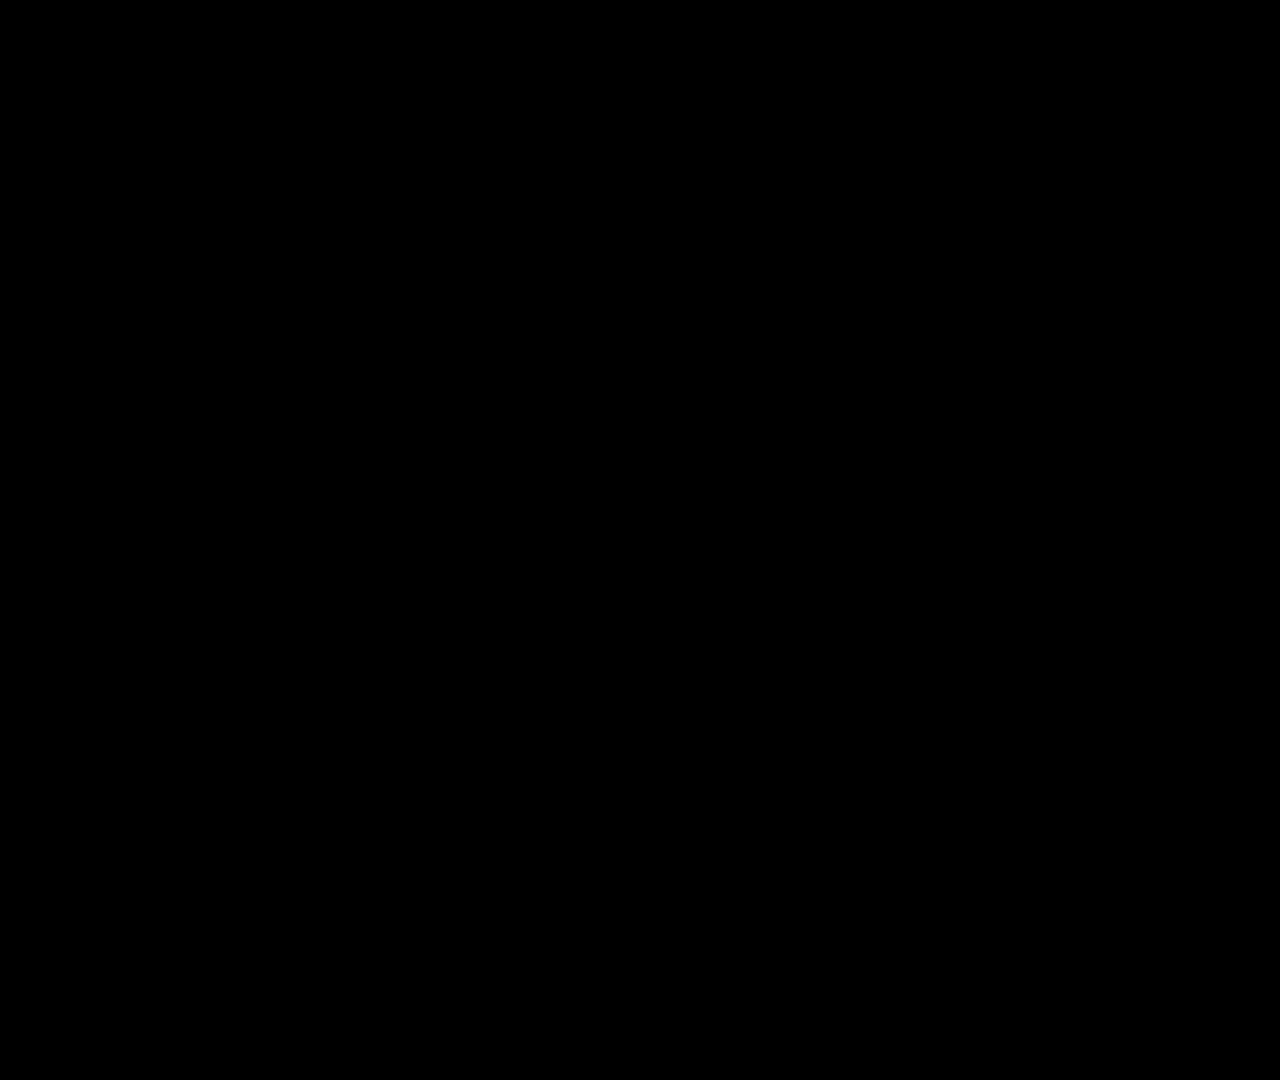
==== jobfair/sketch3.html @ 9c4720ed "Add 90s sketch video (59 photos, 7 chapters); label tent photos as day-before promo Co-Authored-By: " ====
<!doctype html>
<html lang="ko"><head><meta charset="utf-8">
<style>
@font-face{font-family:P;src:url(assets/PretendardVariable.woff2) format('woff2');font-weight:100 900}
*{margin:0;padding:0;box-sizing:border-box}
html,body{width:1920px;height:1080px;overflow:hidden;background:#000;font-family:P,sans-serif;color:#fff;word-break:keep-all}
.L{position:absolute;inset:0;overflow:hidden}
.shot{position:absolute;inset:0;overflow:hidden;background:#000}
.shot img{position:absolute;inset:0;width:100%;height:100%;object-fit:cover;will-change:transform}
.shade{position:absolute;inset:0;background:linear-gradient(180deg,rgba(0,0,0,.5) 0,rgba(0,0,0,0) 22%,rgba(0,0,0,0) 48%,rgba(10,30,20,.85) 100%)}
.brand{position:absolute;left:72px;top:56px;font-weight:800;font-size:26px;letter-spacing:.06em;line-height:1.05}
.brand small{display:block;font-size:15px;font-weight:600;letter-spacing:.18em;opacity:.85;margin-top:6px}
.rec{position:absolute;right:72px;top:58px;font-size:20px;font-weight:600;letter-spacing:.12em;display:flex;align-items:center;gap:12px}
.rec i{width:14px;height:14px;border-radius:50%;background:#ff5a4a;display:block}
.cap{position:absolute;left:72px;bottom:84px}
.chip{display:inline-block;font-size:22px;font-weight:800;letter-spacing:.14em;padding:9px 18px;border-radius:8px;margin-bottom:20px}
.head{font-size:84px;font-weight:850;line-height:1.08;letter-spacing:-.02em;text-shadow:0 4px 24px rgba(0,0,0,.35)}
.sub{font-size:34px;font-weight:600;margin-top:20px;opacity:.95}
.sub b{font-weight:850}
.tag{position:absolute;right:72px;bottom:90px;font-size:22px;font-weight:600;padding:10px 20px;border-radius:999px;background:rgba(0,0,0,.28);backdrop-filter:blur(8px);border:1px solid rgba(255,255,255,.35)}
.prog{position:absolute;left:72px;right:72px;top:118px;height:4px;display:flex;gap:6px}
.prog span{flex:1;background:rgba(255,255,255,.25);border-radius:2px;overflow:hidden}
.prog span i{display:block;height:100%;background:#fff;transform-origin:left}
.wipe{position:absolute;inset:0;display:flex;align-items:center;justify-content:center;flex-direction:column}
.wipe .n{font-size:220px;font-weight:900;line-height:.9;letter-spacing:-.04em}
.wipe .t{font-size:56px;font-weight:800;margin-top:18px}
.green{background:#22553a}
.cream{background:#f7f2e2;color:#1d4a32}
.bar{position:absolute;left:0;right:0;bottom:0;height:16px;display:flex}
.bar span{flex:1}
.cards{position:absolute;left:96px;right:96px;top:380px;display:flex;gap:32px}
.card{flex:1;border-radius:28px;padding:44px 40px 40px;color:#fff;height:440px;display:flex;flex-direction:column;justify-content:space-between}
.card .k{font-size:30px;font-weight:700;opacity:.95}
.card .v{font-size:118px;font-weight:900;letter-spacing:-.04em;line-height:1}
.card .v small{font-size:44px;font-weight:800;margin-left:6px;letter-spacing:0}
.card .d{font-size:22px;font-weight:600;opacity:.9;line-height:1.4}
</style></head><body>
<div id="root"></div>
<script>
const C={blue:'#2f6fd6',red:'#e5483f',purple:'#7b45d1',yellow:'#efa52c',green:'#22553a',orange:'#ef6a3a',teal:'#1f9c8a'};
const clamp=(x,a=0,b=1)=>Math.max(a,Math.min(b,x));
const eo=x=>1-Math.pow(1-clamp(x),3), eio=x=>{x=clamp(x);return x<.5?4*x*x*x:1-Math.pow(-2*x+2,3)/2};
const back=x=>{x=clamp(x);const c=1.5;return 1+(c+1)*Math.pow(x-1,3)+c*Math.pow(x-1,2)};
const root=document.getElementById('root');
const el=h=>{const d=document.createElement('div');d.innerHTML=h.trim();const e=d.firstChild;root.appendChild(e);return e};
const parts=[];
function add(s,e,html,fn){const n=el(html);parts.push({s,e,n,fn});return n}

/* ---------- INTRO 0-6 ---------- */
add(0,3.9,`<div class="shot"><img src="assets/cover.jpg" style="filter:blur(30px) brightness(.8);transform:scale(1.2)"><img class="m" src="assets/cover.jpg" style="object-fit:contain"></div>`,(n,t)=>{
  n.querySelector('.m').style.transform=`scale(${1+.035*eio(t/3.9)})`;n.style.opacity=clamp(t/0.5);
});
add(3.5,6.3,`<div class="L green">
 <div class="bar"><span style="background:${C.blue}"></span><span style="background:${C.red}"></span><span style="background:${C.purple}"></span><span style="background:${C.yellow}"></span></div>
 <div style="position:absolute;left:0;right:0;top:330px;text-align:center">
  <div class="l1" style="font-size:34px;font-weight:700;letter-spacing:.2em;color:#f6d98a">2026. 11. 11. WED · 건국체육관 K7</div>
  <div class="l2" style="font-size:104px;font-weight:900;letter-spacing:-.03em;margin-top:30px;line-height:1.1">그날의 현장,<br>1,090명이 문을 열었다</div>
 </div></div>`,(n,t)=>{
  n.style.clipPath=`circle(${eo(t/0.55)*120}% at 78% 50%)`;
  n.querySelector('.l1').style.cssText+=`;opacity:${clamp((t-.35)/.4)};transform:translateY(${(1-eo((t-.35)/.5))*30}px)`;
  n.querySelector('.l2').style.cssText+=`;opacity:${clamp((t-.6)/.4)};transform:translateY(${(1-eo((t-.6)/.6))*50}px)`;
  n.querySelectorAll('.bar span').forEach((s,i)=>s.style.transform=`scaleY(${eo((t-.3-i*.1)/.4)})`);
});

/* ---------- CHAPTERS 6-48 : 6 x 7s, 1 photo per second ---------- */
const CH=[
 {c:C.teal,  name:'전날 홍보 · 오픈 대기', head:'하루 전부터 시작된 잡페어', sub:'11.10 전날 홍보 · 사전등록 <b>572명</b>',
  ph:[['0211','11.10 전날 홍보 부스'],['0212','전날 홍보 · 사전등록 안내'],['0214','팝콘 나눔 홍보'],['0216','전날 홍보 부스'],['0213','사전등록 QR 안내'],['0215','전날 홍보 부스'],['0299','개장 전 입장 대기'],['0289','체육관 앞 대기 줄'],['0291','체육관 입구 대기'],['0293','로비 입장 대기']]},
 {c:C.red,   name:'등록 · 입장', head:'QR 하나로 등록부터 입장까지', sub:'현장등록 <b>669명</b> · 총 <b>1,090명</b>',
  ph:[['0277','로비 등록 대기'],['0279','안내데스크'],['0301','QR 현장등록'],['0281','로비 등록 대기'],['0283','리플렛 · 추첨권 배부'],['0285','리플렛 · 추첨권 배부'],['0287','행사장 입장'],['0295','행사장 입장'],['0297','리플렛 받고 입장'],['0316','행사장 안 인파']]},
 {c:C.blue,  name:'행사장 전경', head:'6개 존, 55개 부스', sub:'기업 · 기관 <b>48</b> · 체험 <b>7</b>',
  ph:[['0330','행사장 전경'],['0332','대기업군 C존 통로'],['0303','현황판 · 대기업군 통로'],['0322','대기업군 C존'],['0312','대기업군 C존'],['0340','C01 LG그룹 IT계열사'],['0326','지역기업군 A존'],['0318','붐비는 행사장']]},
 {c:C.purple,name:'기업 상담', head:'현직자와 마주 앉은 1:1 상담', sub:'참여기업 <b>35곳</b> · 상담 <b>1,713건</b>',
  ph:[['6333','현직자 1:1 상담'],['0346','현직자 상담'],['6342','공기업군 상담'],['6352','공기업군 상담'],['6354','현직자 상담'],['6325','세명대 대학일자리플러스센터'],['6361','현직자 상담'],['0334','지역기업군 상담 대기']]},
 {c:C.yellow,name:'기관 · 이벤트관', head:'기관 상담부터 취업 준비 체험까지', sub:'D존 유관기관 <b>7</b> · E존 교내기관 <b>6</b> · F존 이벤트관 <b>7</b>',
  ph:[['0305','D존 지역유관기관 · E존 교내기관'],['0328','D07 대한민국 공군'],['0308','이벤트관 F존 대기'],['0310','퍼스널컬러 · 취업타로'],['0314','F01 퍼스널컬러진단'],['0336','헤어 · 메이크업 · 이력서 사진'],['0338','휴게 공간']]},
 {c:C.orange,name:'이벤트 · 경품 · 푸드트럭', head:'끝까지 즐거웠던 하루', sub:'이벤트 참여 <b>227건</b> · 경품 추첨 2회',
  ph:[['0324','팝콘 증정'],['0344','푸드트럭'],['0342','푸드트럭 대기'],['2290','경품 추첨 준비'],['2292','경품 추첨 현장'],['2293','경품 추첨 현장'],['2296','경품 추첨 현장'],['2298','경품 추첨'],['2300','추첨함 추첨'],['2302','경품 추첨 현장'],['2304','추첨 결과 발표']]},
 {c:C.green, name:'마지막 추첨', head:'모두가 함께한 마지막 순간', sub:'경품 당첨 <b>19명</b>',
  ph:[['6410','추첨을 기다리는 참여자'],['6417','마지막 경품 추첨'],['6399','경품 추첨 진행'],['9968','경품 추첨 진행'],['0320','경품 전달']]},
];
const CS=6, CT=72, PD=CT/CH.reduce((n,c)=>n+c.ph.length,0);
let acc=CS; CH.forEach(c=>{c.S=acc;c.L=c.ph.length*PD;acc+=c.L});
CH.forEach((ch,ci)=>{
  const S=ch.S, CL=ch.L;
  ch.ph.forEach(([id,lbl],pi)=>{
    const s=S+pi*PD, e=s+PD, mode=(ci*7+pi)%4, dir=(pi%2)?1:-1;
    add(s,e+0.3,`<div class="shot"><img src="assets/d/${id}.jpg"><div class="shade"></div><div class="tag">${lbl}</div></div>`,(n,t)=>{
      const k=t/(PD+.3), img=n.querySelector('img');
      img.style.transform=`scale(${1.14-.08*k}) translateX(${dir*(k-.5)*40}px)`;
      const w=eo(t/0.28);
      if(pi==0) n.style.clipPath='none';
      else if(mode==0) n.style.clipPath=`inset(0 0 0 ${(1-w)*100}%)`;
      else if(mode==1) n.style.clipPath=`inset(0 ${(1-w)*100}% 0 0)`;
      else if(mode==2) n.style.clipPath=`inset(${(1-w)*100}% 0 0 0)`;
      else n.style.clipPath=`circle(${w*80}% at 50% 50%)`;
      const tg=n.querySelector('.tag');tg.style.opacity=clamp((t-.2)/.2);tg.style.transform=`translateX(${(1-eo((t-.2)/.35))*40}px)`;
    });
  });
  add(S,S+CL,`<div class="L">
    <div class="brand">GLOCAL JOB FAIR<small>2026 · 건국대학교 GLOCAL캠퍼스</small></div>
    <div class="rec"><i></i>SKETCH 0${ci+1} / 0${CH.length}</div>
    <div class="prog">${ch.ph.map(()=>'<span><i></i></span>').join('')}</div>
    <div class="cap"><div class="chip" style="background:${ch.c}">SKETCH 0${ci+1} · ${ch.name}</div>
      <div class="head">${ch.head}</div><div class="sub">${ch.sub}</div></div></div>`,(n,t)=>{
    const out=clamp((CL-t)/.3);
    n.querySelector('.rec i').style.opacity=(Math.floor(t*2)%2)?.3:1;
    n.querySelectorAll('.prog i').forEach((b,i)=>b.style.transform=`scaleX(${clamp((t-i*PD)/PD)})`);
    n.querySelector('.prog').style.opacity=out;
    const chip=n.querySelector('.chip'),hd=n.querySelector('.head'),sb=n.querySelector('.sub');
    chip.style.opacity=clamp((t-.5)/.25)*out;chip.style.transform=`translateX(${(1-eo((t-.5)/.4))*-60}px)`;
    hd.style.opacity=clamp((t-.65)/.3)*out;hd.style.transform=`translateY(${(1-eo((t-.65)/.5))*40}px)`;
    sb.style.opacity=clamp((t-.95)/.3)*out;sb.style.transform=`translateY(${(1-eo((t-.95)/.5))*30}px)`;
  });
  add(S-0.45,S+0.55,`<div class="wipe" style="background:${ch.c}"><div class="n">0${ci+1}</div><div class="t">${ch.name}</div></div>`,(n,t)=>{
    const a=eio(t/0.4),b=eio((t-.6)/.4);
    n.style.clipPath=`inset(0 ${(1-a)*100}% 0 ${b*100}%)`;
    n.firstChild.style.transform=`translateX(${(1-eo(t/.5))*120-eo((t-.6)/.4)*120}px)`;
  });
});

/* ---------- STATS 48-54 ---------- */
const ST=[{k:'총 참여 인원',v:1090,f:0,u:'명',d:'사전등록 후 현장 303 · 현장등록 669 · 현장 서명 118',c:C.blue},
 {k:'부스 참여',v:1940,f:0,u:'건',d:'부스 QR 참여 기준 · 참여자 796명, 1인 평균 2.4곳',c:C.red},
 {k:'행사 전체 만족도',v:4.58,f:2,u:'점',d:'5점 척도 · 응답 462건 · 만족 이상 90.3%',c:C.purple},
 {k:'추천 의향',v:97.0,f:1,u:'%',d:'응답 462건 중 448건 “추천하겠다”',c:C.yellow}];
add(77.7,84.4,`<div class="L cream">
  <div style="position:absolute;left:96px;top:150px">
   <div class="ey" style="font-size:24px;font-weight:800;letter-spacing:.2em;color:${C.orange}">RESULT · 숫자로 본 글로컬 잡페어</div>
   <div class="tt" style="font-size:88px;font-weight:900;letter-spacing:-.03em;margin-top:18px">목표를 넘어선 하루</div></div>
  <div class="cards">${ST.map(s=>`<div class="card" style="background:${s.c}"><div class="k">${s.k}</div><div class="v"><span>0</span><small>${s.u}</small></div><div class="d">${s.d}</div></div>`).join('')}</div>
  <div style="position:absolute;left:96px;bottom:56px;font-size:20px;font-weight:600;opacity:.6">glocaljobfair.kr 등록 · 참여 · 만족도 조사 데이터 기준</div>
 </div>`,(n,t)=>{
  n.style.clipPath=`inset(${(1-eo(t/.45))*100}% 0 0 0)`;
  const ey=n.querySelector('.ey'),tt=n.querySelector('.tt');
  ey.style.opacity=clamp((t-.3)/.3);tt.style.opacity=clamp((t-.45)/.3);tt.style.transform=`translateY(${(1-eo((t-.45)/.5))*40}px)`;
  n.querySelectorAll('.card').forEach((c,i)=>{const s0=.7+i*.25,k=back((t-s0)/.6);
    c.style.transform=`translateY(${(1-k)*120}px)`;c.style.opacity=clamp((t-s0)/.25);
    const st=ST[i],x=eo((t-s0-.1)/1.5),v=st.v*x;
    c.querySelector('.v span').textContent=st.f?v.toFixed(st.f):Math.round(v).toLocaleString('en-US');});
});

/* ---------- OUTRO 54-60 ---------- */
add(84,90,`<div class="L green">
  <div class="dr" style="position:absolute;right:0;top:0;bottom:0;width:1100px;overflow:hidden">
    <img src="assets/cover.jpg" style="position:absolute;height:115%;right:-40px;top:-10px;transform-origin:right top"></div>
  <div style="position:absolute;inset:0;background:linear-gradient(90deg,#22553a 46%,rgba(34,85,58,0) 62%)"></div>
  <div style="position:absolute;left:110px;top:270px;width:900px">
    <div class="o1" style="font-size:26px;font-weight:800;letter-spacing:.22em;color:#f6d98a">2026 GLOCAL JOB FAIR</div>
    <div class="o2" style="font-size:96px;font-weight:900;line-height:1.12;letter-spacing:-.03em;margin-top:26px">충북 청년,<br>내일의 문을 열다</div>
    <div class="o3" style="font-size:34px;font-weight:600;margin-top:34px;opacity:.92">함께해 주신 모든 분께 감사드립니다.</div>
  </div>
  <div class="o4" style="position:absolute;left:110px;bottom:92px;font-size:20px;font-weight:600;opacity:.75;line-height:1.7">주최 · 지원&nbsp;&nbsp;건국대학교 GLOCAL캠퍼스 · 대학혁신지원사업 · KU ANCHOR사업단 · 고용노동부<br>glocaljobfair.kr</div>
  <div class="bar"><span style="background:${C.blue}"></span><span style="background:${C.red}"></span><span style="background:${C.purple}"></span><span style="background:${C.yellow}"></span></div>
  <div class="blk" style="position:absolute;inset:0;background:#000;opacity:0"></div>
 </div>`,(n,t)=>{
  n.style.clipPath=`inset(0 ${(1-eio(t/.5))*100}% 0 0)`;
  n.querySelector('.dr img').style.transform=`scale(${1.04+.05*t/6})`;n.querySelector('.dr').style.opacity=clamp((t-.3)/.6);
  ['.o1','.o2','.o3','.o4'].forEach((q,i)=>{const e=n.querySelector(q),s0=.45+i*.25;e.style.opacity=clamp((t-s0)/.35);e.style.transform=`translateY(${(1-eo((t-s0)/.6))*36}px)`});
  n.querySelectorAll('.bar span').forEach((s,i)=>s.style.transform=`scaleY(${eo((t-.5-i*.1)/.4)})`);
  n.querySelector('.blk').style.opacity=clamp((t-5.2)/.8);
});

window.setTime=function(T){
  parts.forEach((p,i)=>{const on=T>=p.s&&T<p.e;p.n.style.display=on?'':'none';p.n.style.zIndex=i;if(on)p.fn(p.n,T-p.s)});
};
Promise.all([document.fonts.ready,...[...document.images].map(i=>i.decode().catch(()=>{}))]).then(()=>{setTime(0);window.READY=1});
</script></body></html>
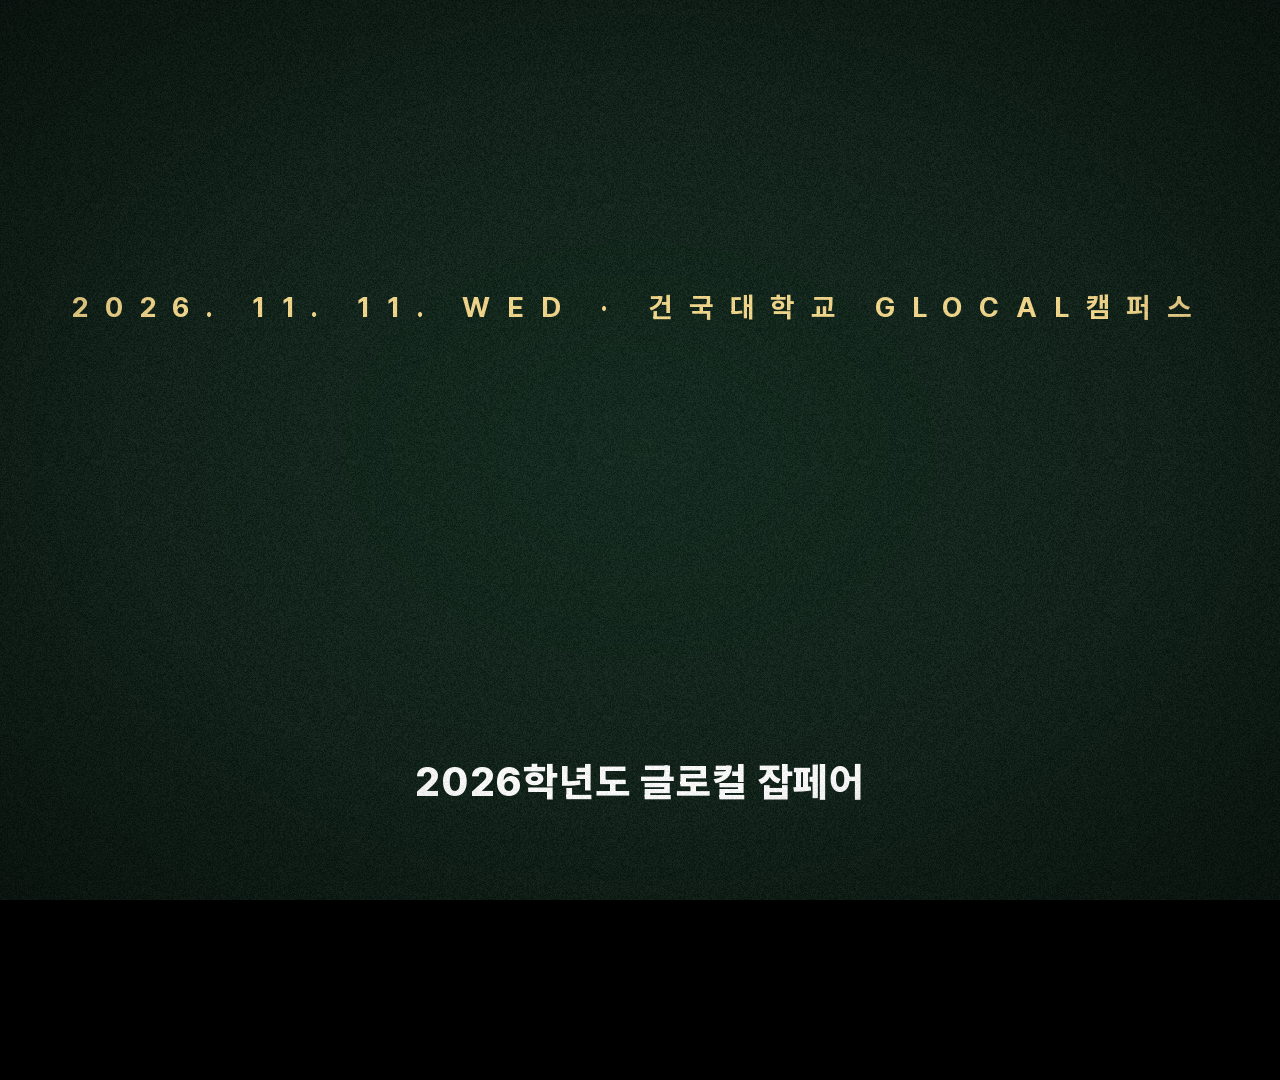
==== commit e70a08d2: "New motion-graphic intro, film grain; split day-before promo vs event-day photos Co-Authored-By: Cla" ====
--- a/jobfair/sketch3.html
+++ b/jobfair/sketch3.html
@@ -36,6 +36,7 @@
 .card .d{font-size:22px;font-weight:600;opacity:.9;line-height:1.4}
 </style></head><body>
 <div id="root"></div>
+<script src="intro.js"></script>
 <script>
 const C={blue:'#2f6fd6',red:'#e5483f',purple:'#7b45d1',yellow:'#efa52c',green:'#22553a',orange:'#ef6a3a',teal:'#1f9c8a'};
 const clamp=(x,a=0,b=1)=>Math.max(a,Math.min(b,x));
@@ -46,35 +47,23 @@
 const parts=[];
 function add(s,e,html,fn){const n=el(html);parts.push({s,e,n,fn});return n}
 
-/* ---------- INTRO 0-6 ---------- */
-add(0,3.9,`<div class="shot"><img src="assets/cover.jpg" style="filter:blur(30px) brightness(.8);transform:scale(1.2)"><img class="m" src="assets/cover.jpg" style="object-fit:contain"></div>`,(n,t)=>{
-  n.querySelector('.m').style.transform=`scale(${1+.035*eio(t/3.9)})`;n.style.opacity=clamp(t/0.5);
-});
-add(3.5,6.3,`<div class="L green">
- <div class="bar"><span style="background:${C.blue}"></span><span style="background:${C.red}"></span><span style="background:${C.purple}"></span><span style="background:${C.yellow}"></span></div>
- <div style="position:absolute;left:0;right:0;top:330px;text-align:center">
-  <div class="l1" style="font-size:34px;font-weight:700;letter-spacing:.2em;color:#f6d98a">2026. 11. 11. WED · 건국체육관 K7</div>
-  <div class="l2" style="font-size:104px;font-weight:900;letter-spacing:-.03em;margin-top:30px;line-height:1.1">그날의 현장,<br>1,090명이 문을 열었다</div>
- </div></div>`,(n,t)=>{
-  n.style.clipPath=`circle(${eo(t/0.55)*120}% at 78% 50%)`;
-  n.querySelector('.l1').style.cssText+=`;opacity:${clamp((t-.35)/.4)};transform:translateY(${(1-eo((t-.35)/.5))*30}px)`;
-  n.querySelector('.l2').style.cssText+=`;opacity:${clamp((t-.6)/.4)};transform:translateY(${(1-eo((t-.6)/.6))*50}px)`;
-  n.querySelectorAll('.bar span').forEach((s,i)=>s.style.transform=`scaleY(${eo((t-.3-i*.1)/.4)})`);
-});
+buildIntro();
 
 /* ---------- CHAPTERS 6-48 : 6 x 7s, 1 photo per second ---------- */
 const CH=[
- {c:C.teal,  name:'전날 홍보 · 오픈 대기', head:'하루 전부터 시작된 잡페어', sub:'11.10 전날 홍보 · 사전등록 <b>572명</b>',
-  ph:[['0211','11.10 전날 홍보 부스'],['0212','전날 홍보 · 사전등록 안내'],['0214','팝콘 나눔 홍보'],['0216','전날 홍보 부스'],['0213','사전등록 QR 안내'],['0215','전날 홍보 부스'],['0299','개장 전 입장 대기'],['0289','체육관 앞 대기 줄'],['0291','체육관 입구 대기'],['0293','로비 입장 대기']]},
- {c:C.red,   name:'등록 · 입장', head:'QR 하나로 등록부터 입장까지', sub:'현장등록 <b>669명</b> · 총 <b>1,090명</b>',
-  ph:[['0277','로비 등록 대기'],['0279','안내데스크'],['0301','QR 현장등록'],['0281','로비 등록 대기'],['0283','리플렛 · 추첨권 배부'],['0285','리플렛 · 추첨권 배부'],['0287','행사장 입장'],['0295','행사장 입장'],['0297','리플렛 받고 입장'],['0316','행사장 안 인파']]},
+ {c:C.teal,  name:'11.10 전날 홍보', head:'하루 전부터 시작된 잡페어', sub:'11.10 캠퍼스 홍보 부스 · 사전등록 <b>572명</b>',
+  ph:[['0211','11.10 전날 · 홍보 부스'],['0212','11.10 전날 · 사전등록 안내'],['0214','11.10 전날 · 팝콘 나눔 홍보'],['0216','11.10 전날 · 홍보 부스'],['0213','11.10 전날 · 사전등록 QR 안내'],['0215','11.10 전날 · 홍보 부스']]},
+ {c:C.red,   name:'11.11 당일 · 입장', head:'문 열기 전부터 이어진 줄', sub:'11.11 당일 · 총 <b>1,090명</b> 방문',
+  ph:[['0299','11.11 당일 · 체육관 앞 대기'],['0289','11.11 당일 · 푸드트럭 앞 대기 줄'],['0291','11.11 당일 · 체육관 입구 대기'],['0293','로비 입장 대기'],['0277','로비 등록 대기'],['0281','로비 등록 대기']]},
+ {c:C.orange,name:'등록 · 입장', head:'QR 하나로 등록부터 입장까지', sub:'현장등록 <b>669명</b> · 사전등록 후 현장 <b>303명</b>',
+  ph:[['0279','안내데스크'],['0301','QR 현장등록'],['0283','리플렛 · 추첨권 배부'],['0285','리플렛 · 추첨권 배부'],['0287','행사장 입장'],['0295','행사장 입장'],['0297','리플렛 받고 입장'],['0316','행사장 안 인파']]},
  {c:C.blue,  name:'행사장 전경', head:'6개 존, 55개 부스', sub:'기업 · 기관 <b>48</b> · 체험 <b>7</b>',
   ph:[['0330','행사장 전경'],['0332','대기업군 C존 통로'],['0303','현황판 · 대기업군 통로'],['0322','대기업군 C존'],['0312','대기업군 C존'],['0340','C01 LG그룹 IT계열사'],['0326','지역기업군 A존'],['0318','붐비는 행사장']]},
  {c:C.purple,name:'기업 상담', head:'현직자와 마주 앉은 1:1 상담', sub:'참여기업 <b>35곳</b> · 상담 <b>1,713건</b>',
   ph:[['6333','현직자 1:1 상담'],['0346','현직자 상담'],['6342','공기업군 상담'],['6352','공기업군 상담'],['6354','현직자 상담'],['6325','세명대 대학일자리플러스센터'],['6361','현직자 상담'],['0334','지역기업군 상담 대기']]},
  {c:C.yellow,name:'기관 · 이벤트관', head:'기관 상담부터 취업 준비 체험까지', sub:'D존 유관기관 <b>7</b> · E존 교내기관 <b>6</b> · F존 이벤트관 <b>7</b>',
   ph:[['0305','D존 지역유관기관 · E존 교내기관'],['0328','D07 대한민국 공군'],['0308','이벤트관 F존 대기'],['0310','퍼스널컬러 · 취업타로'],['0314','F01 퍼스널컬러진단'],['0336','헤어 · 메이크업 · 이력서 사진'],['0338','휴게 공간']]},
- {c:C.orange,name:'이벤트 · 경품 · 푸드트럭', head:'끝까지 즐거웠던 하루', sub:'이벤트 참여 <b>227건</b> · 경품 추첨 2회',
+ {c:'#d9534f',name:'이벤트 · 경품 · 푸드트럭', head:'끝까지 즐거웠던 하루', sub:'이벤트 참여 <b>227건</b> · 경품 추첨 2회',
   ph:[['0324','팝콘 증정'],['0344','푸드트럭'],['0342','푸드트럭 대기'],['2290','경품 추첨 준비'],['2292','경품 추첨 현장'],['2293','경품 추첨 현장'],['2296','경품 추첨 현장'],['2298','경품 추첨'],['2300','추첨함 추첨'],['2302','경품 추첨 현장'],['2304','추첨 결과 발표']]},
  {c:C.green, name:'마지막 추첨', head:'모두가 함께한 마지막 순간', sub:'경품 당첨 <b>19명</b>',
   ph:[['6410','추첨을 기다리는 참여자'],['6417','마지막 경품 추첨'],['6399','경품 추첨 진행'],['9968','경품 추첨 진행'],['0320','경품 전달']]},
@@ -161,6 +150,8 @@
   n.querySelector('.blk').style.opacity=clamp((t-5.2)/.8);
 });
 
+buildGrain();
+
 window.setTime=function(T){
   parts.forEach((p,i)=>{const on=T>=p.s&&T<p.e;p.n.style.display=on?'':'none';p.n.style.zIndex=i;if(on)p.fn(p.n,T-p.s)});
 };
